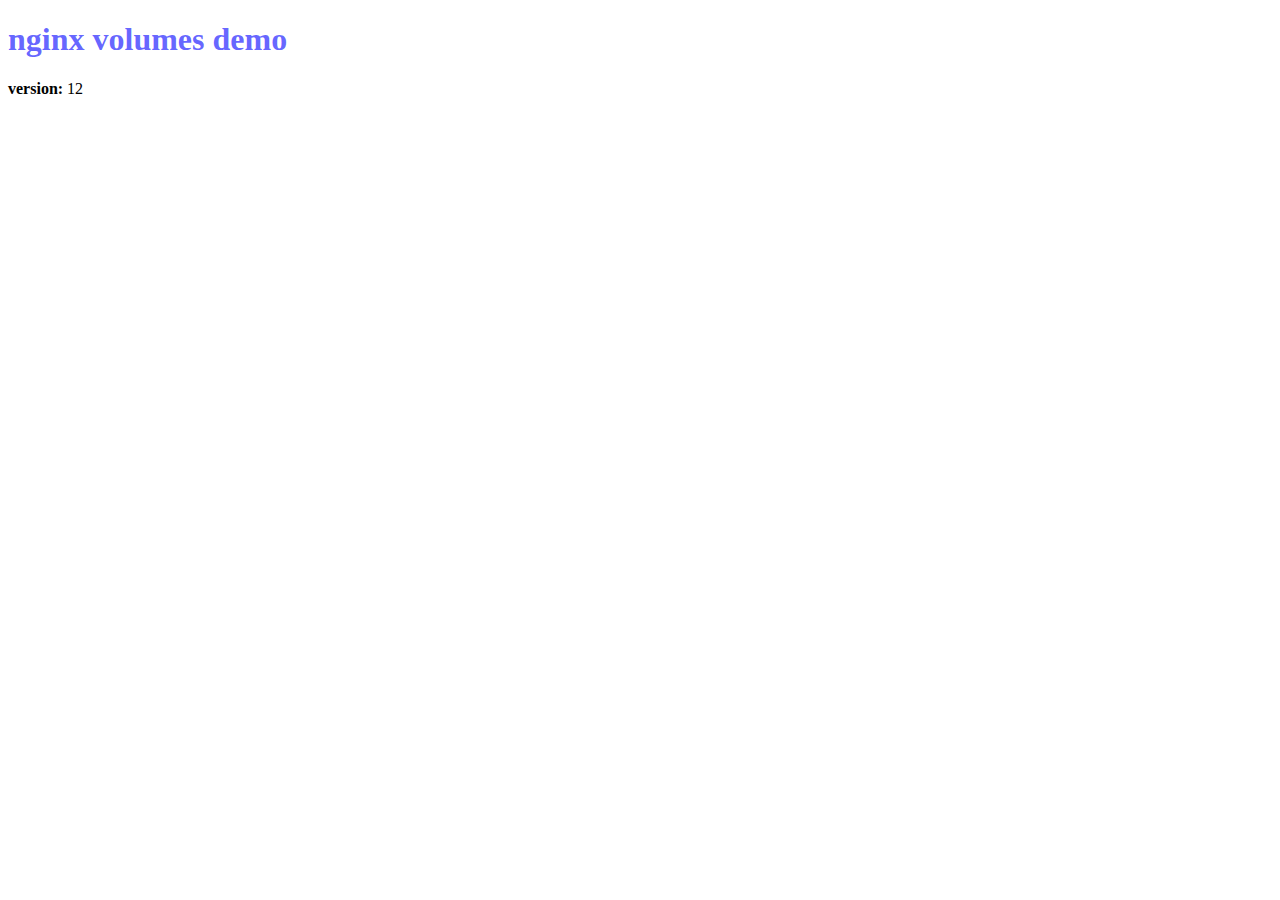
==== server-files/cdn/index.html @ 031db38b "make separate excercies for docker and docker-compose" ====
<!DOCTYPE html>
<!--[if lt IE 7]>      <html class="no-js lt-ie9 lt-ie8 lt-ie7"> <![endif]-->
<!--[if IE 7]>         <html class="no-js lt-ie9 lt-ie8"> <![endif]-->
<!--[if IE 8]>         <html class="no-js lt-ie9"> <![endif]-->
<!--[if gt IE 8]>      <html class="no-js"> <!--<![endif]-->
<html>

<head>
    <meta charset="utf-8">
    <meta http-equiv="X-UA-Compatible" content="IE=edge">
    <title>home - nginx docker volumes update demo</title>
    <meta name="description" content="">
    <meta name="viewport" content="width=device-width, initial-scale=1">
    <link rel="stylesheet" href="./assets/css/basic.css">
</head>

<body>
    <!--[if lt IE 7]>
            <p class="browsehappy">You are using an <strong>outdated</strong> browser. Please <a href="#">upgrade your browser</a> to improve your experience.</p>
        <![endif]-->

    <h1>nginx volumes demo</h1>

    <p><strong>version:</strong> 12<p>

    <script src="" async defer></script>
</body>

</html>
---- server-files/cdn/assets/css/basic.css ----
h1 {
    font-size: 30;
    color: rgba(0, 0, 255, 0.616);
}
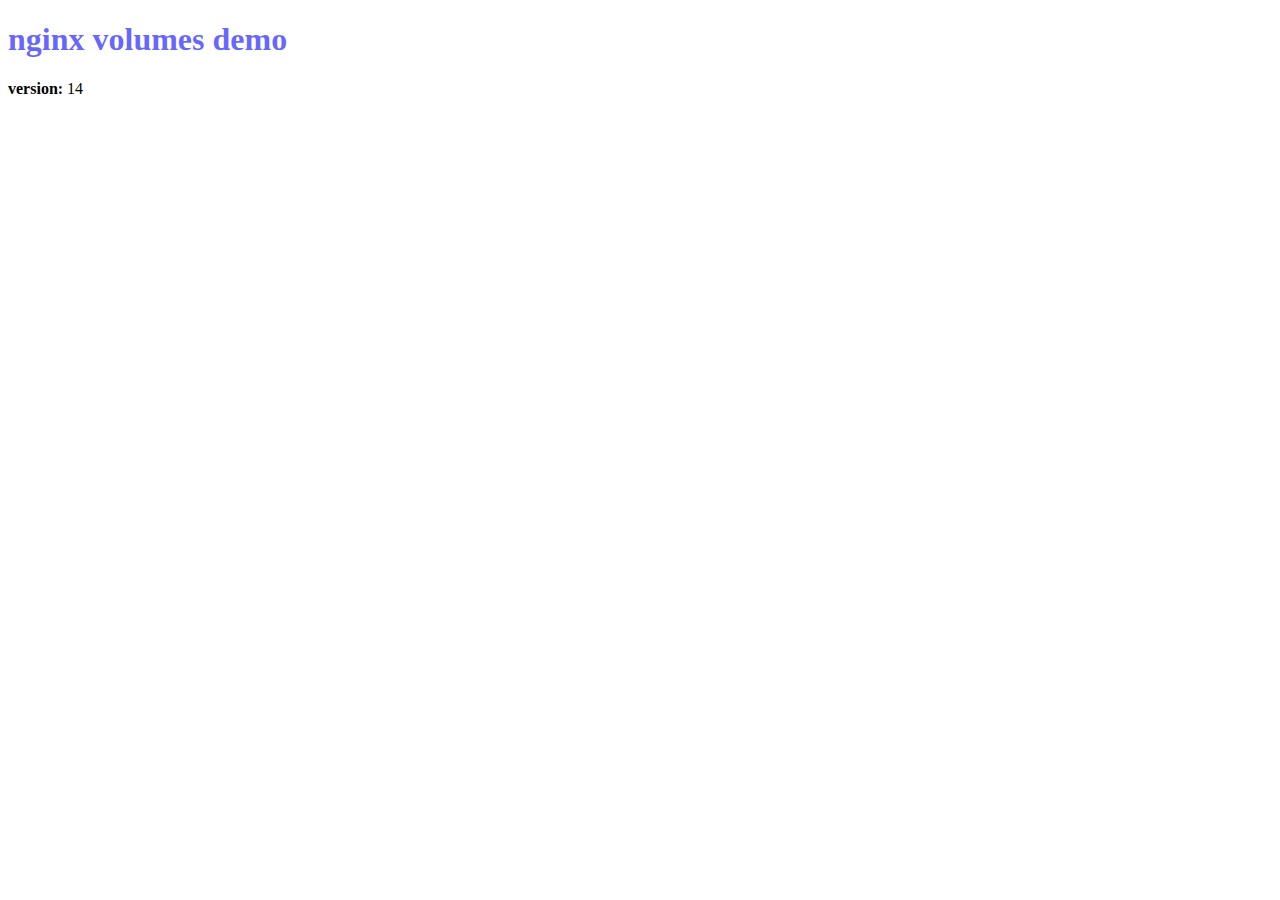
==== commit 048cc118: "documented nginx solution using Dockerfile" ====
--- a/server-files/cdn/index.html
+++ b/server-files/cdn/index.html
@@ -21,7 +21,7 @@
 
     <h1>nginx volumes demo</h1>
 
-    <p><strong>version:</strong> 12<p>
+    <p><strong>version:</strong> 14<p>
 
     <script src="" async defer></script>
 </body>
